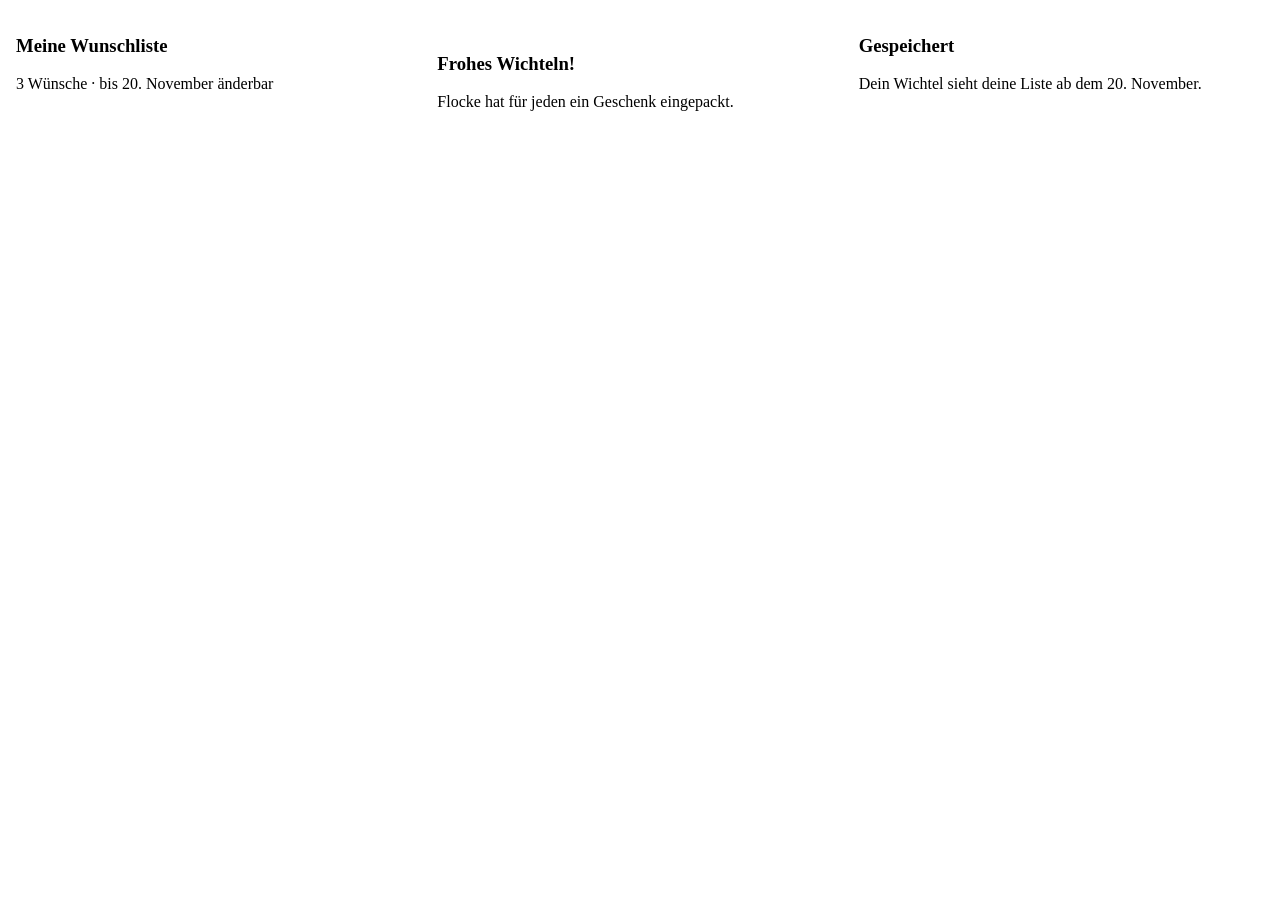
==== design/components/Card/preview.html @ 1d320755 "Wichteln app: Blazor WASM client, ASP.NET Core API, design system and deploy setup Co-Authored-By: C" ====
<!-- @dsCard group="Layout" height=260 subtitle="raised, red, green, with mascot" -->
<!doctype html>
<html lang="de">
<head><meta charset="utf-8"><title>preview</title>
<style>html,body{margin:0} body{padding:16px} </style></head>
<body class="wi-root">

<div style="display:grid;grid-template-columns:repeat(auto-fit,minmax(240px,1fr));gap:16px">
  <div class="wi-card"><h3 class="wi-card__title">Meine Wunschliste</h3><p class="wi-card__text">3 Wünsche · bis 20. November änderbar</p></div>
  <div class="wi-card wi-card--red wi-card--media"><img src="/_blob/ed630e843a4743c35a2b67f1b06e8816" alt=""><div><h3 class="wi-card__title">Frohes Wichteln!</h3><p class="wi-card__text">Flocke hat für jeden ein Geschenk eingepackt.</p></div></div>
  <div class="wi-card wi-card--green"><h3 class="wi-card__title">Gespeichert</h3><p class="wi-card__text">Dein Wichtel sieht deine Liste ab dem 20. November.</p></div>
</div>

</body>
</html>
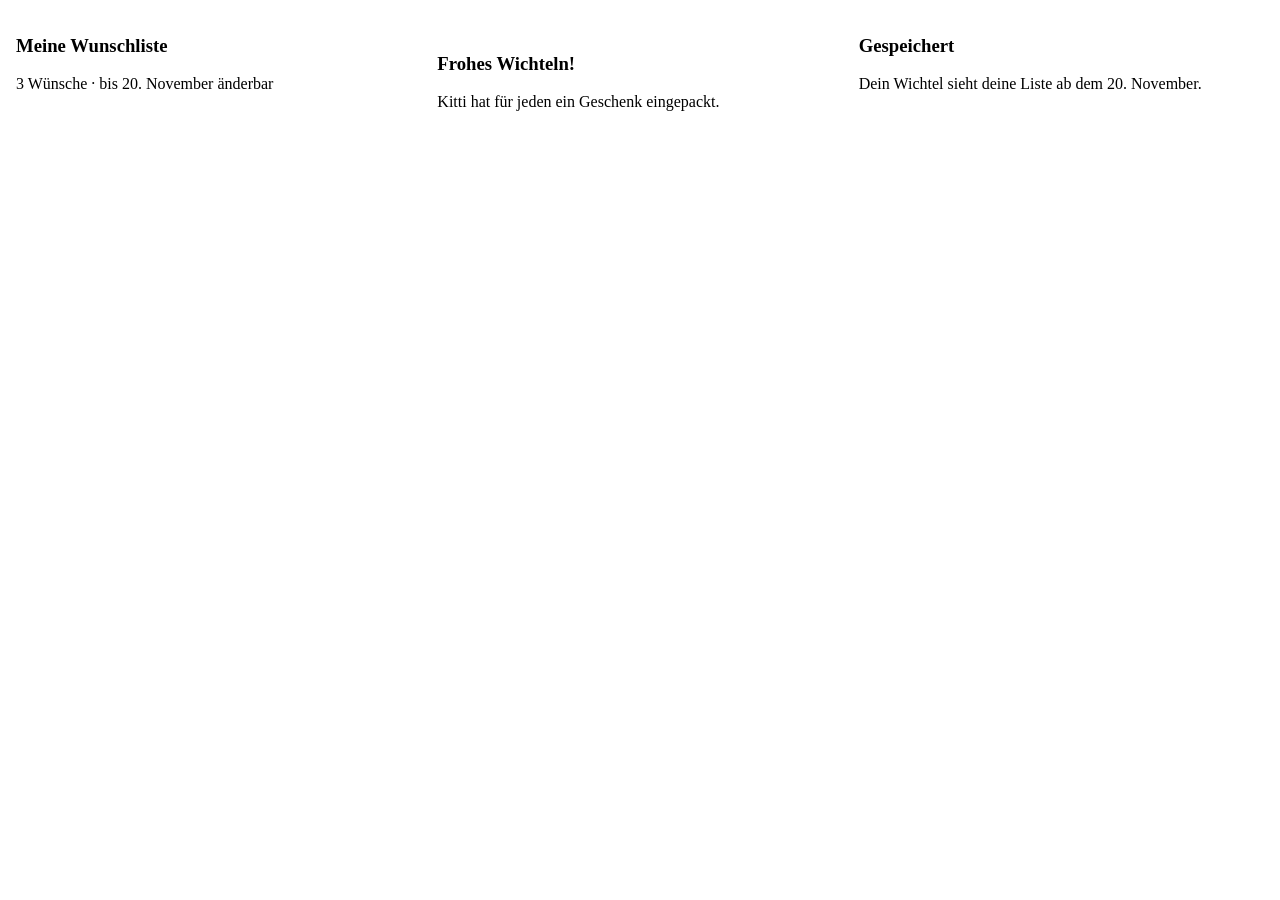
==== commit 7b50bfa5: "Rename the mascot from Flocke to Kitti Co-Authored-By: Claude Opus 5.5 <noreply@anthropic.com> Claud" ====
--- a/design/components/Card/preview.html
+++ b/design/components/Card/preview.html
@@ -7,7 +7,7 @@
 
 <div style="display:grid;grid-template-columns:repeat(auto-fit,minmax(240px,1fr));gap:16px">
   <div class="wi-card"><h3 class="wi-card__title">Meine Wunschliste</h3><p class="wi-card__text">3 Wünsche · bis 20. November änderbar</p></div>
-  <div class="wi-card wi-card--red wi-card--media"><img src="/_blob/ed630e843a4743c35a2b67f1b06e8816" alt=""><div><h3 class="wi-card__title">Frohes Wichteln!</h3><p class="wi-card__text">Flocke hat für jeden ein Geschenk eingepackt.</p></div></div>
+  <div class="wi-card wi-card--red wi-card--media"><img src="/_blob/ed630e843a4743c35a2b67f1b06e8816" alt=""><div><h3 class="wi-card__title">Frohes Wichteln!</h3><p class="wi-card__text">Kitti hat für jeden ein Geschenk eingepackt.</p></div></div>
   <div class="wi-card wi-card--green"><h3 class="wi-card__title">Gespeichert</h3><p class="wi-card__text">Dein Wichtel sieht deine Liste ab dem 20. November.</p></div>
 </div>
 
